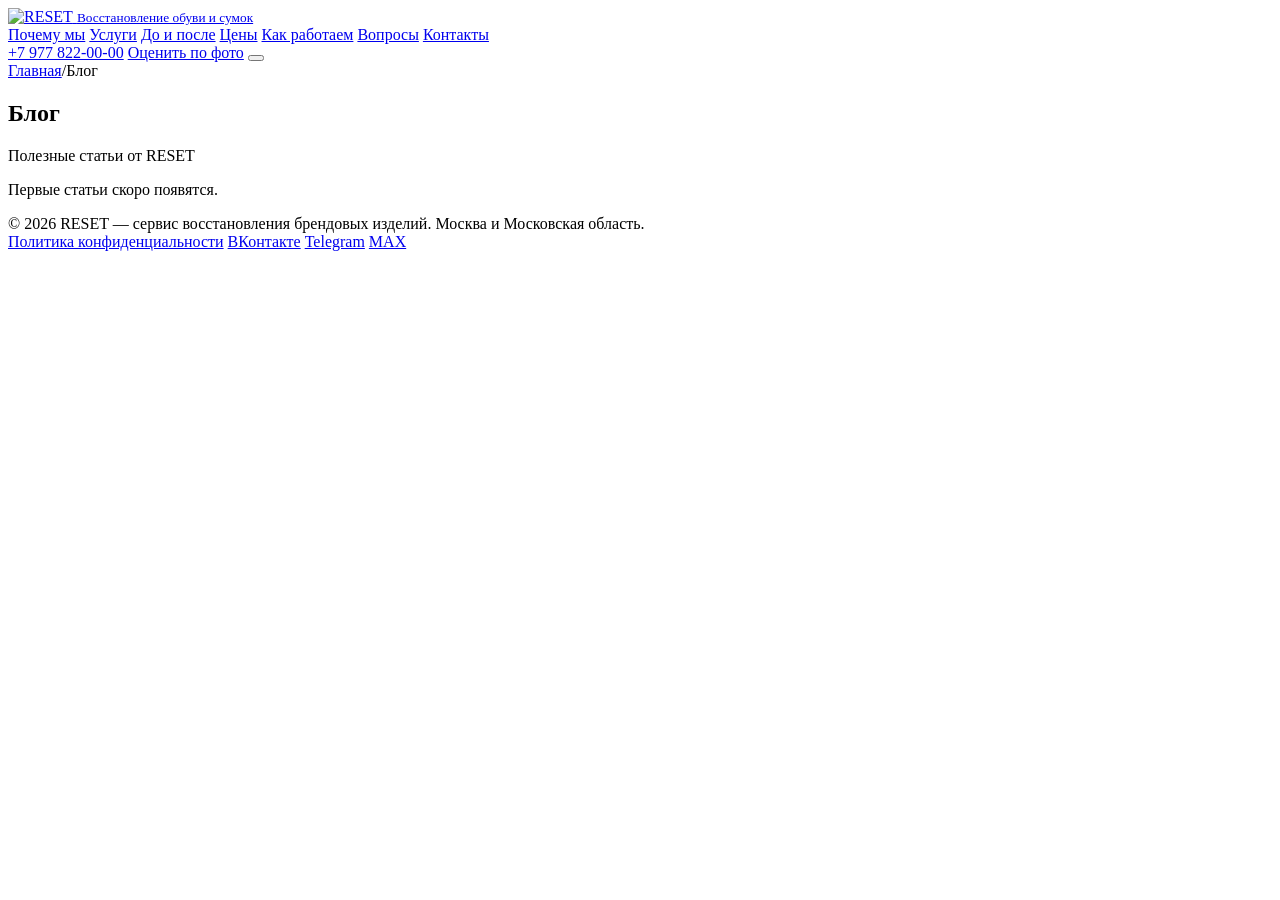
==== blog/index.html @ 9919ecb6 "init: landing for RESET + SEO blog" ====
<!DOCTYPE html>
<html lang="ru">
<head>
<meta charset="UTF-8">
<meta name="viewport" content="width=device-width, initial-scale=1.0">
<title>Блог — RESET</title>
<meta name="description" content="Полезные статьи от RESET">
<link rel="canonical" href="https://murzzsite.github.io/resset-service/blog/">
<meta name="robots" content="index, follow, max-image-preview:large">
<meta property="og:type" content="website">
<meta property="og:title" content="Блог — RESET">
<meta property="og:description" content="Полезные статьи от RESET">
<meta property="og:url" content="https://murzzsite.github.io/resset-service/blog/">
<meta property="og:locale" content="ru_RU">

<link rel="alternate" type="application/rss+xml" title="RESET — блог" href="https://murzzsite.github.io/resset-service/feed.xml">

<link rel="icon" href="/resset-service/img/favicon.png" type="image/png">
<link rel="preconnect" href="https://fonts.googleapis.com">
<link rel="preconnect" href="https://fonts.gstatic.com" crossorigin>
<link href="https://fonts.googleapis.com/css2?family=Manrope:wght@500;600;700;800&family=Inter:wght@400;500;600;700&display=swap" rel="stylesheet">
<link rel="stylesheet" href="/resset-service/styles.css">
<link rel="stylesheet" href="/resset-service/blog/blog.css">
<link rel="stylesheet" href="/resset-service/blog/blog.css">
<script type="application/ld+json">{"@context":"https://schema.org","@type":"Blog","name":"Блог — RESET","url":"https://murzzsite.github.io/resset-service/blog/","blogPost":[]}</script>
</head>
<body class="b-page">
<header class="header" id="header">
  <div class="header__inner">
    <a href="/resset-service/#top" class="logo" aria-label="RESET — сервис восстановления брендовых изделий">
      <img src="/resset-service/img/logo.png" alt="RESET" width="140" height="29">
      <span class="logo__t"><small>Восстановление обуви и сумок</small></span>
    </a>
    <nav class="nav" id="nav">
      <a href="/resset-service/#why">Почему мы</a>
      <a href="/resset-service/#services">Услуги</a>
      <a href="/resset-service/#results">До и после</a>
      <a href="/resset-service/#prices">Цены</a>
      <a href="/resset-service/#process">Как работаем</a>
      <a href="/resset-service/#faq">Вопросы</a>
      <a href="/resset-service/#contact">Контакты</a>
    <!-- BLOGNAV:START --><!-- BLOGNAV:END --></nav>
    <div class="header__right">
      <a href="tel:+79778220000" class="header__phone">+7 977 822-00-00</a>
      <a href="/resset-service/#contact" class="btn btn--primary">Оценить по фото</a>
      <button class="burger" id="burger" aria-label="Меню"><span></span></button>
    </div>
  </div>
</header>
<main class="blog">

<section class="b-list">
  <nav class="b-crumbs" aria-label="Хлебные крошки"><a href="/resset-service/">Главная</a><span>/</span><span>Блог</span></nav>
  <header class="b-head"><h1>Блог</h1><p class="b-lead">Полезные статьи от RESET</p></header>
  <p class="b-empty">Первые статьи скоро появятся.</p>
</section>
</main>
<footer class="footer">
  <div class="container footer__inner">
    <div>© <span id="year">2026</span> RESET — сервис восстановления брендовых изделий. Москва и Московская область.</div>
    <div class="footer__links">
      <a href="/resset-service/privacy.html">Политика конфиденциальности</a>
      <a href="https://vk.ru/resetserv" target="_blank" rel="noopener">ВКонтакте</a>
      <a href="https://t.me/ressetpro" target="_blank" rel="noopener">Telegram</a>
      <a href="https://max.ru/u/f9LHodD0cOLAPnJohv6KB-cvqHyb_iYjfUbEF2NElxv0V6cGvmbS0Kb3PE8" target="_blank" rel="noopener">MAX</a>
    </div>
  </div>
</footer>
<script src="/resset-service/script.js" defer></script>

</body>
</html>
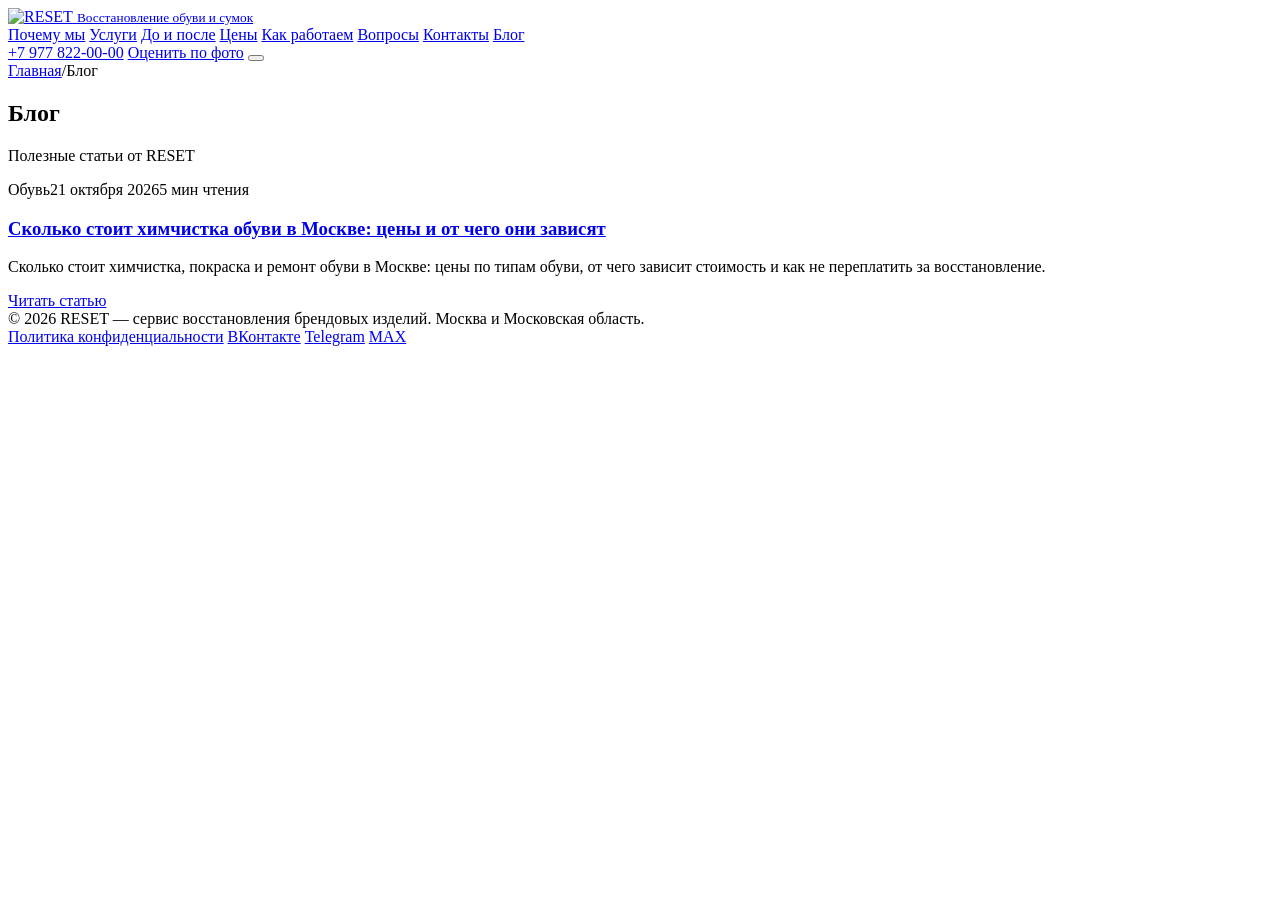
==== commit 554af5e8: "blog: автообновление" ====
--- a/blog/index.html
+++ b/blog/index.html
@@ -22,7 +22,7 @@
 <link rel="stylesheet" href="/resset-service/styles.css">
 <link rel="stylesheet" href="/resset-service/blog/blog.css">
 <link rel="stylesheet" href="/resset-service/blog/blog.css">
-<script type="application/ld+json">{"@context":"https://schema.org","@type":"Blog","name":"Блог — RESET","url":"https://murzzsite.github.io/resset-service/blog/","blogPost":[]}</script>
+<script type="application/ld+json">{"@context":"https://schema.org","@type":"Blog","name":"Блог — RESET","url":"https://murzzsite.github.io/resset-service/blog/","blogPost":[{"@type":"BlogPosting","headline":"Сколько стоит химчистка обуви в Москве: цены и от чего они зависят","url":"https://murzzsite.github.io/resset-service/blog/skolko-stoit-himchistka-obuvi-moskva/","datePublished":"2026-10-21"}]}</script>
 </head>
 <body class="b-page">
 <header class="header" id="header">
@@ -39,7 +39,7 @@
       <a href="/resset-service/#process">Как работаем</a>
       <a href="/resset-service/#faq">Вопросы</a>
       <a href="/resset-service/#contact">Контакты</a>
-    <!-- BLOGNAV:START --><!-- BLOGNAV:END --></nav>
+    <!-- BLOGNAV:START --><a href="/resset-service/blog/">Блог</a><!-- BLOGNAV:END --></nav>
     <div class="header__right">
       <a href="tel:+79778220000" class="header__phone">+7 977 822-00-00</a>
       <a href="/resset-service/#contact" class="btn btn--primary">Оценить по фото</a>
@@ -52,7 +52,15 @@
 <section class="b-list">
   <nav class="b-crumbs" aria-label="Хлебные крошки"><a href="/resset-service/">Главная</a><span>/</span><span>Блог</span></nav>
   <header class="b-head"><h1>Блог</h1><p class="b-lead">Полезные статьи от RESET</p></header>
-  <p class="b-empty">Первые статьи скоро появятся.</p>
+  <div class="b-grid"><article class="b-card">
+  
+  <div class="b-card__body">
+    <div class="b-meta"><span class="b-chip">Обувь</span><time datetime="2026-10-21">21 октября 2026</time><span>5 мин чтения</span></div>
+    <h3><a href="/resset-service/blog/skolko-stoit-himchistka-obuvi-moskva/">Сколько стоит химчистка обуви в Москве: цены и от чего они зависят</a></h3>
+    <p>Сколько стоит химчистка, покраска и ремонт обуви в Москве: цены по типам обуви, от чего зависит стоимость и как не переплатить за восстановление.</p>
+    <a class="b-more" href="/resset-service/blog/skolko-stoit-himchistka-obuvi-moskva/">Читать статью</a>
+  </div>
+</article></div>
 </section>
 </main>
 <footer class="footer">
